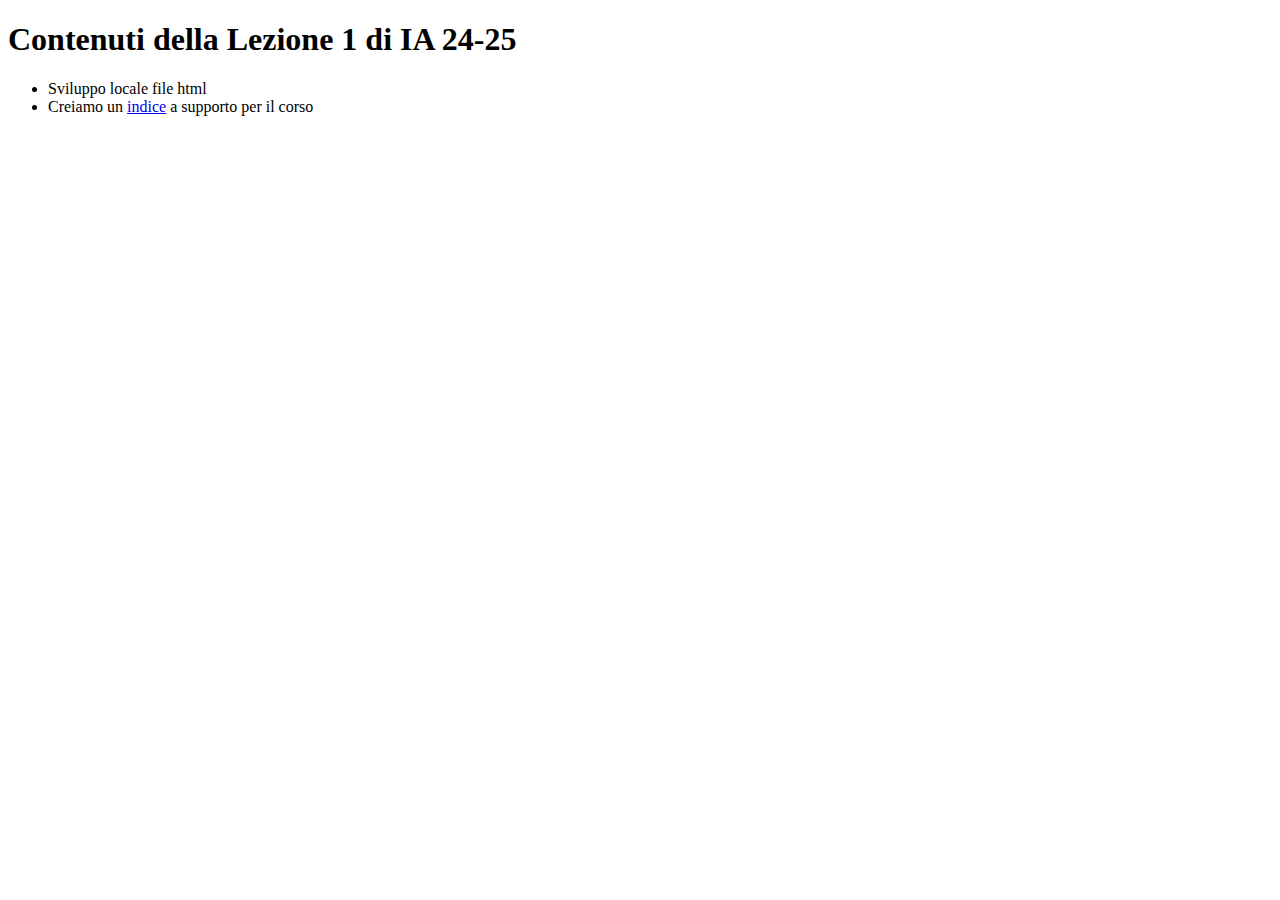
==== lezione1.html @ e7f3a7b6 "creazione cartella" ====
<!-- command / -->
<!DOCTYPE html>
<head>
    <title> Indice della sezione C2 di LCG-IA </title>
</head>
<body>
    <!-- vorrei rappresentare un indice con un collegamento ad altre pagine html,
    cliccandolo vorrei che mi portasse ad altre pagine html -->
    <h1> Contenuti della Lezione 1 di IA 24-25 </h1>
    <p>
        <ul>
            <li>Sviluppo locale file html</li>
            <li>Creiamo un <a href="index.html">indice</a> a supporto per il corso</li>
        </ul>
    </p>
</body>
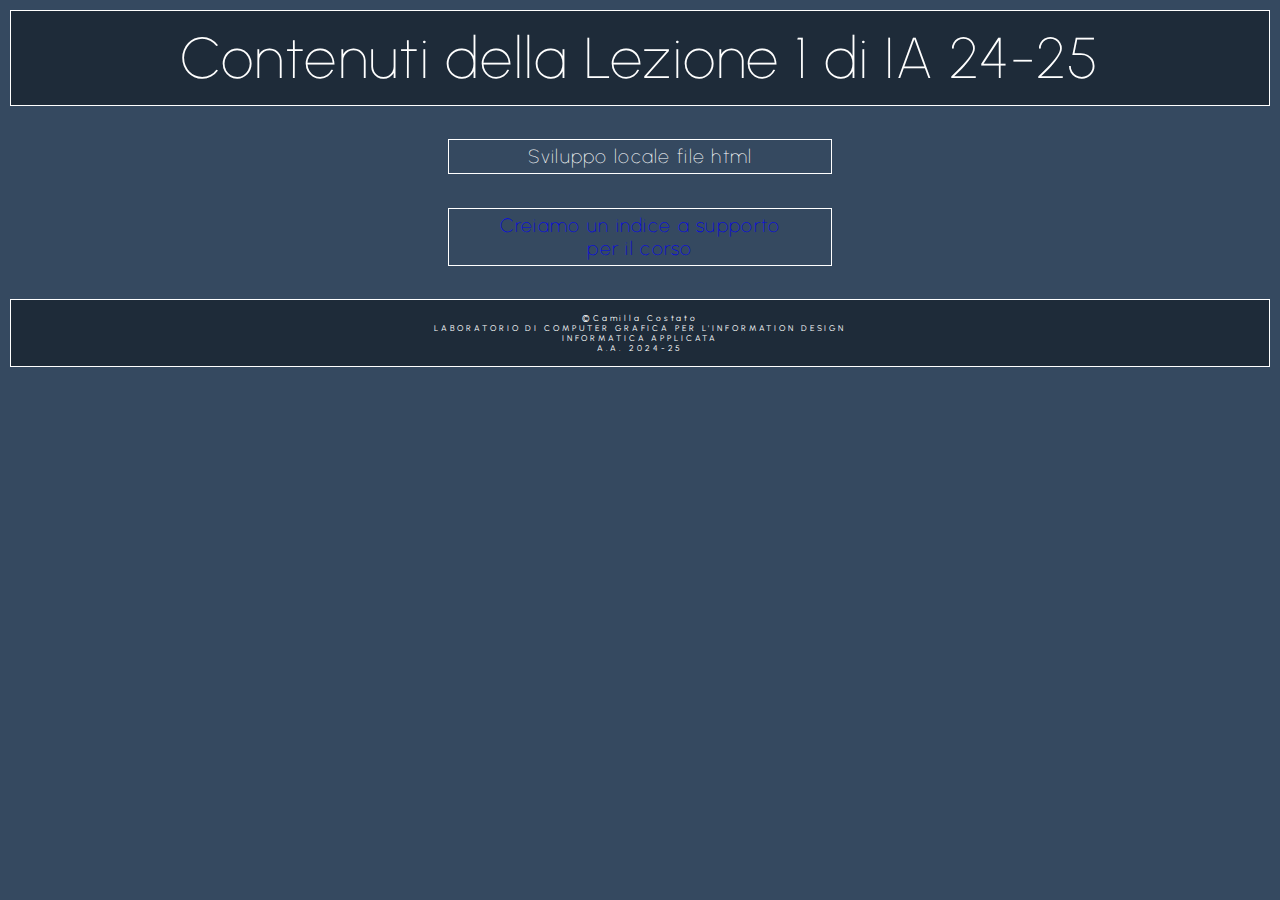
==== commit c36a9977: "update" ====
--- a/lezione1.html
+++ b/lezione1.html
@@ -2,15 +2,29 @@
 <!DOCTYPE html>
 <head>
     <title> Indice della sezione C2 di LCG-IA </title>
+    <link rel="stylesheet" href="index.css">
+    <link rel="stylesheet" href="index1.css">
+    <!-- font -->
+    <link rel="preconnect" href="https://fonts.googleapis.com">
+    <link rel="preconnect" href="https://fonts.gstatic.com" crossorigin>
+    <link href="https://fonts.googleapis.com/css2?family=Red+Hat+Display:ital,wght@0,300..900;1,300..900&family=Urbanist:ital,wght@0,100..900;1,100..900&display=swap" rel="stylesheet">
 </head>
-<body>
+<body class="bodyLight">
     <!-- vorrei rappresentare un indice con un collegamento ad altre pagine html,
     cliccandolo vorrei che mi portasse ad altre pagine html -->
-    <h1> Contenuti della Lezione 1 di IA 24-25 </h1>
+    <h1 onclick="change();"> Contenuti della Lezione 1 di IA 24-25 </h1>
     <p>
         <ul>
             <li>Sviluppo locale file html</li>
-            <li>Creiamo un <a href="index.html">indice</a> a supporto per il corso</li>
+            <li><a href="index.html">Creiamo un indice a supporto <br>per il corso</a></li>
         </ul>
     </p>
+    <footer>
+        <p>&copy;Camilla Costato</p>
+        <p>LABORATORIO DI COMPUTER GRAFICA PER L'INFORMATION DESIGN</p>
+        <p>INFORMATICA APPLICATA</p>
+        <p>A.A. 2024-25</p>
+    </footer>
+    <!-- Script per il cambio del tema -->
+    <script type="text/javascript" src="cambiotema.js"></script>    
 </body>--- a/index.css
+++ b/index.css
@@ -0,0 +1,137 @@
+/* nome bodyLight è arbitrario --> bodyLight corrisponde alla visualizzazione blu che è la prima ad apparire al caricamento della pagina*/
+
+body {
+    margin: 0;
+}
+
+body.bodyLight{
+    background-color: #354960;
+}
+
+h1 {
+    color: #fff;
+    border: 1.5px solid #fff;
+    text-align: center;
+    padding: 1%;
+    font-size: 4.5vw;
+    margin: 0.75%;
+    margin-bottom: 0px;
+    font-family: "Urbanist", sans-serif;
+    font-optical-sizing: auto;
+    font-weight: 100;
+    font-style: normal;
+    letter-spacing: 0.1vw;
+}
+h1:hover {
+    cursor: pointer;
+}
+body.bodyLight h1 {
+    background-color: #1e2b39;
+}
+/*
+h2 {
+    color: #fff;
+    border: 1.5px solid #fff;
+    text-align: center;
+    padding: 1%;
+    font-size: 4vw;
+    margin: 0.75%;
+    margin-bottom: 0px;
+    font-family: "Urbanist", sans-serif;
+    font-optical-sizing: auto;
+    font-weight: 100;
+    font-style: normal;
+} 
+body.bodyLight h2 {
+    background-color: #1e2b39;
+}
+*/
+p {
+    margin: 0;
+}
+
+ul {
+    text-decoration: none;
+    list-style-type: none;
+    display: block;
+    margin: 0 35%;
+    padding: 0;
+    
+}
+
+li {
+    color: #fff;
+    border: 1.5px solid #fff;
+    background-color: transparent;
+    text-align: center;
+    padding: 1%;
+    font-size: 1.5vw;
+    display: block;
+    width: auto;
+    margin-top: 3.7vh;
+    padding: 5px;
+    font-family: "Urbanist", sans-serif;
+    font-optical-sizing: auto;
+    font-weight: 100;
+    font-style: normal;
+    letter-spacing: 0.1vw;
+}
+li:last-child {
+    margin-bottom: 3.7vh;
+}
+li:hover {
+    transform: scale(1.1);
+    cursor: pointer;
+}
+body.bodyLight li:hover
+{
+    background-color: #1e2b39;
+}
+
+a {
+    text-decoration: none;
+    display: block;
+}
+a:visited {
+    text-decoration: none;
+    color: #fff;  
+}
+
+footer {
+        color: #fff;
+        border: 1.5px solid #fff;
+        text-align: center;
+        font-size: 0.65vw;
+        padding: 1%;
+        margin: 0.75%;
+        margin-top: 0px;
+        font-family: 'Urbanist';
+        letter-spacing: 0.225vw;
+        font-weight: 400;
+}
+body.bodyLight footer {
+    background-color: #1e2b39;
+}
+
+
+@media (max-width: 768px) {
+h1 {
+    font-size: 7.35vw;
+    margin: 2%;
+    margin-bottom: 0px;
+}
+/*
+h2 {
+    font-size: 5.75vw;
+}
+*/
+li {
+    font-size: 3.25vw;
+}
+footer {
+    font-size: 1.5vw;
+    margin: 2%;
+    margin-top: 0px;
+    margin-bottom: 0px;
+}
+}--- a/index1.css
+++ b/index1.css
@@ -0,0 +1,23 @@
+/* nome bodyDark è arbitrario --> bodyDark corrisponde alla visualizzazione rosa che compare cliccando su h1 */
+
+
+body.bodyDark{
+    background-color: #B78686;
+}
+
+body.bodyDark h1 {
+    background-color: #7C5455;
+}
+
+body.bodyDark footer {
+    background-color: #7C5455;
+}
+/*
+body.bodyDark h2{
+    background-color: #7C5455;
+}
+*/
+body.bodyDark li:hover
+{
+    background-color: #7C5455;
+}